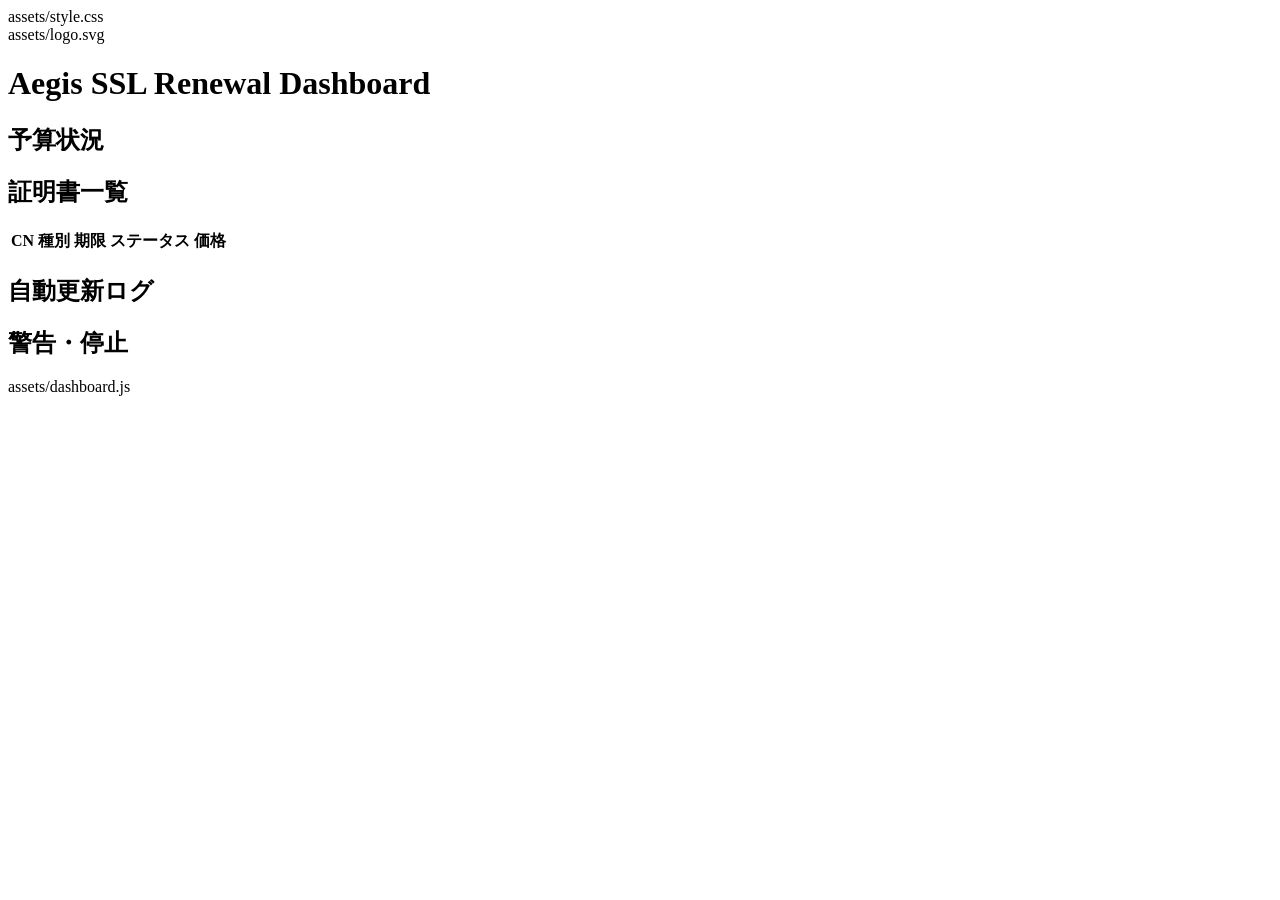
==== docs/index.html @ 1a32f4e2 "Create index.html" ====
<!DOCTYPE html>
<html lang="ja">
<head>
  <meta charset="UTF-8">
  <title>Aegis SSL Renewal Dashboard</title>
  assets/style.css
</head>
<body>
  <header>
    assets/logo.svg
    <h1>Aegis SSL Renewal Dashboard</h1>
  </header>
  <section id="budget">
    <h2>予算状況</h2>
    <div id="budget-info"></div>
  </section>
  <section id="certificates">
    <h2>証明書一覧</h2>
    <table>
      <thead>
        <tr>
          <th>CN</th><th>種別</th><th>期限</th><th>ステータス</th><th>価格</th>
        </tr>
      </thead>
      <tbody id="cert-table"></tbody>
    </table>
  </section>
  <section id="logs">
    <h2>自動更新ログ</h2>
    <pre id="log-view"></pre>
  </section>
  <section id="alerts">
    <h2>警告・停止</h2>
    <div id="alert-view"></div>
  </section>
  assets/dashboard.js
</body>
</html>
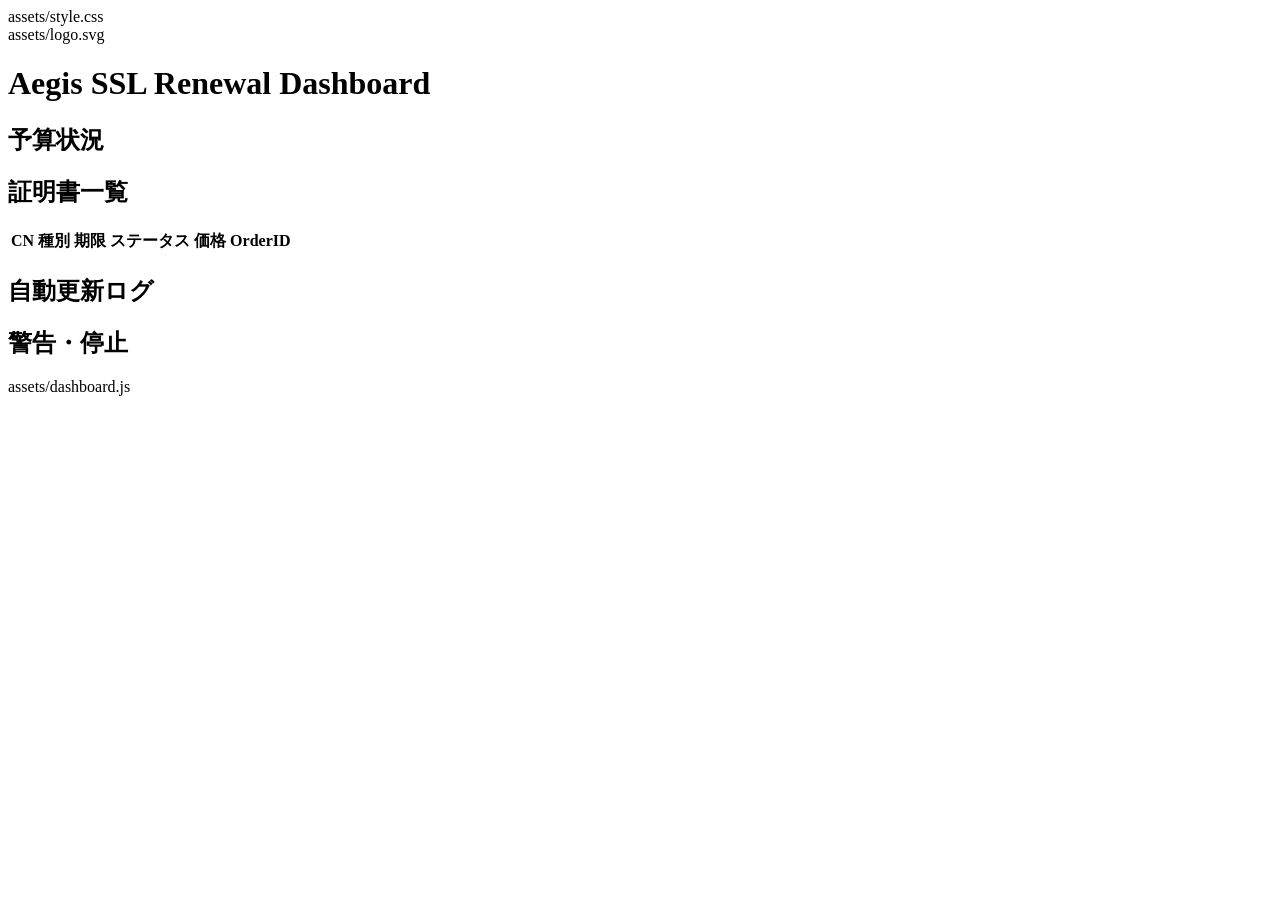
==== commit db30b370: "Update index.html" ====
--- a/docs/index.html
+++ b/docs/index.html
@@ -1,38 +1,50 @@
 <!DOCTYPE html>
 <html lang="ja">
 <head>
-  <meta charset="UTF-8">
+  <meta charset="UTF-8" />
+  <meta name="viewport" content="width=device-width, initial-scale=1.0"/>
   <title>Aegis SSL Renewal Dashboard</title>
+
+  <!-- ✅ CSSはlinkで読み込む -->
   assets/style.css
+
+  <!-- Jekyll無効化（任意） -->
+  <meta name="robots" content="noindex,nofollow" />
 </head>
 <body>
   <header>
     assets/logo.svg
     <h1>Aegis SSL Renewal Dashboard</h1>
   </header>
+
   <section id="budget">
     <h2>予算状況</h2>
     <div id="budget-info"></div>
   </section>
+
   <section id="certificates">
     <h2>証明書一覧</h2>
     <table>
       <thead>
         <tr>
-          <th>CN</th><th>種別</th><th>期限</th><th>ステータス</th><th>価格</th>
+          <th>CN</th><th>種別</th><th>期限</th><th>ステータス</th><th>価格</th><th>OrderID</th>
         </tr>
       </thead>
       <tbody id="cert-table"></tbody>
     </table>
   </section>
+
   <section id="logs">
     <h2>自動更新ログ</h2>
     <pre id="log-view"></pre>
   </section>
+
   <section id="alerts">
     <h2>警告・停止</h2>
     <div id="alert-view"></div>
   </section>
-  assets/dashboard.js
+
+  <!-- ✅ JSはscriptで読み込む（bodyの最後） -->
+  assets/dashboard.js</script>
 </body>
 </html>
